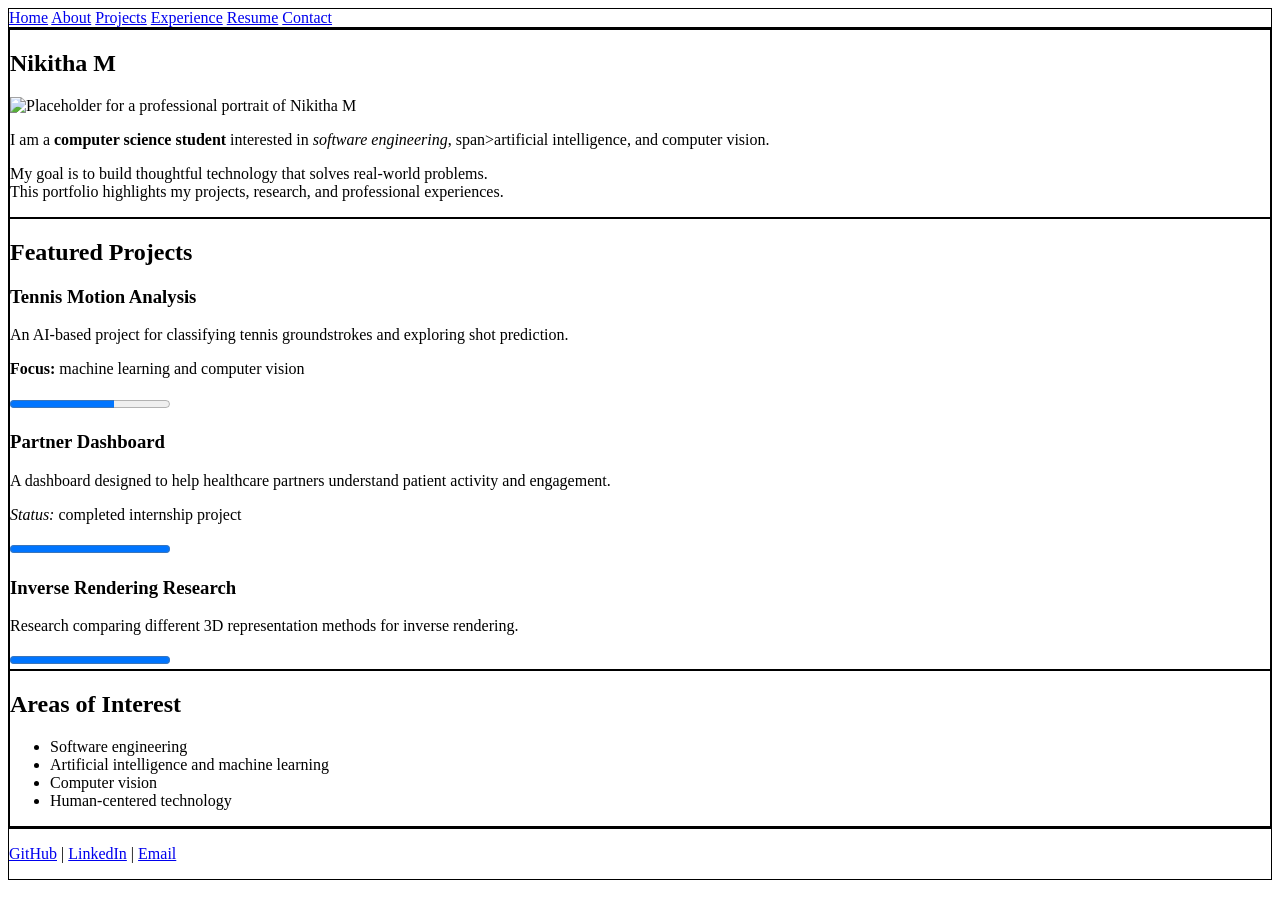
==== index.html @ 608490f8 "Complete homepage structure" ====
<!DOCTYPE html>
<html lang="en">

<head>
    <meta charset="UTF-8">
    <meta name="viewport" content="width=device-width, initial-scale=1.0">
    <title>Home | Nikitha M</title>

    <link rel="stylesheet" href="css/style.css">
</head>

<body>

    <header>
        <nav>
            <a href="index.html">Home</a>
            <a href="about.html">About</a>
            <a href="projects.html">Projects</a>
            <a href="experience.html">Experience</a>
            <a href="resume.html">Resume</a>
            <a href="contact.html">Contact</a>
        </nav>
    </header>

    <main>

        <section>
            <h1>Nikitha M</h1>

            <picture>
                <img
                    src="images/profile-placeholder.jpg"
                    alt="Placeholder for a professional portrait of Nikitha M"
                    width="250"
                    height="250">
            </picture>

            <p>
                I am a <strong>computer science student</strong> interested in
                <em>software engineering</em>,
                span>artificial intelligence</span>,
                and computer vision.
            </p>

            <p>
                My goal is to build thoughtful technology that solves real-world problems.<br>
                This portfolio highlights my projects, research, and professional experiences.
            </p>

        </section>

        <section>
            <h2>Featured Projects</h2>

            <article>
                <h3>Tennis Motion Analysis</h3>
                <p>
                    An AI-based project for classifying tennis groundstrokes and exploring shot prediction.
                </p>
                <p><b>Focus:</b> machine learning and computer vision</p>
                <progress value="65" max="100">65%</progress>
            </article>

            <article>
                <h3>Partner Dashboard</h3>
                <p>
                    A dashboard designed to help healthcare partners understand patient activity and engagement.
                </p>
                <p><i>Status:</i> completed internship project</p>
                <progress value="100" max="100">100%</progress>
            </article>

            <article>
                <h3>Inverse Rendering Research</h3>
                <p>
                    Research comparing different 3D representation methods for inverse rendering.
                </p>
                <progress value="100" max="100">100%</progress>
            </article>
        </section>

        <section>
            <h2>Areas of Interest</h2>

            <ul>
                <li>Software engineering</li>
                <li>Artificial intelligence and machine learning</li>
                <li>Computer vision</li>
                <li>Human-centered technology</li>
            </ul>
        </section>

        <noscript>
            <p>This portfolio is designed so its main content remains available without JavaScript.</p>
        </noscript>

    </main>

    <footer>
        <p>
            <a href="https://github.com/YOUR_GITHUB">GitHub</a> |
            <a href="https://www.linkedin.com/in/YOUR_LINKEDIN">LinkedIn</a> |
            <a href="mailto:m.nikitha109@gmail.com">Email</a>
        </p>
    </footer>

</body>

</html>
---- css/style.css ----
header,
main,
section,
footer {
  border: 1px solid;
}
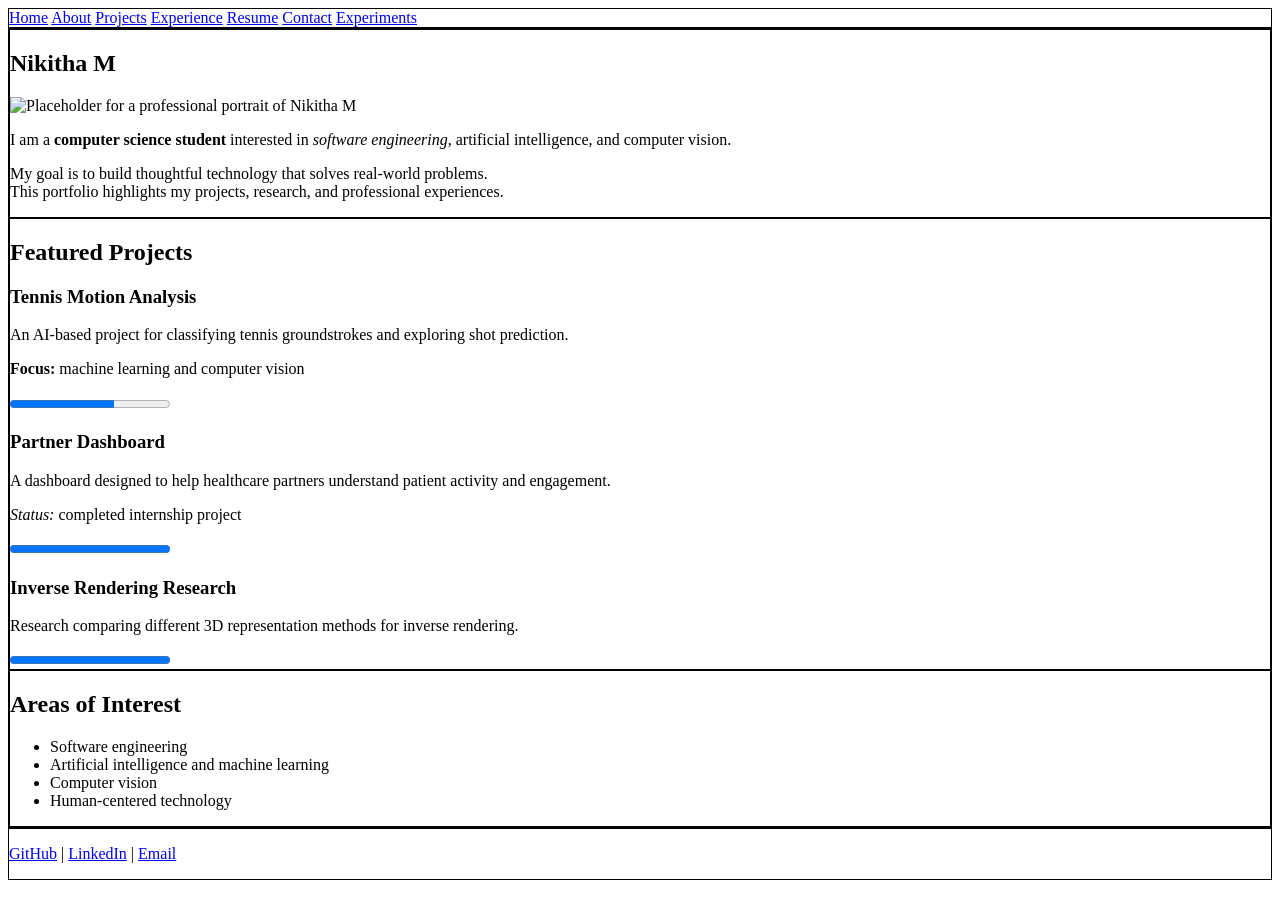
==== commit f37f2e8c: "basic part 2 is put in and part 3 intialize stuff is put in" ====
--- a/index.html
+++ b/index.html
@@ -19,6 +19,7 @@
             <a href="experience.html">Experience</a>
             <a href="resume.html">Resume</a>
             <a href="contact.html">Contact</a>
+            <a href="experiments.html">Experiments</a>
         </nav>
     </header>
 
@@ -38,7 +39,7 @@
             <p>
                 I am a <strong>computer science student</strong> interested in
                 <em>software engineering</em>,
-                span>artificial intelligence</span>,
+                <span>artificial intelligence</span>,
                 and computer vision.
             </p>
 
